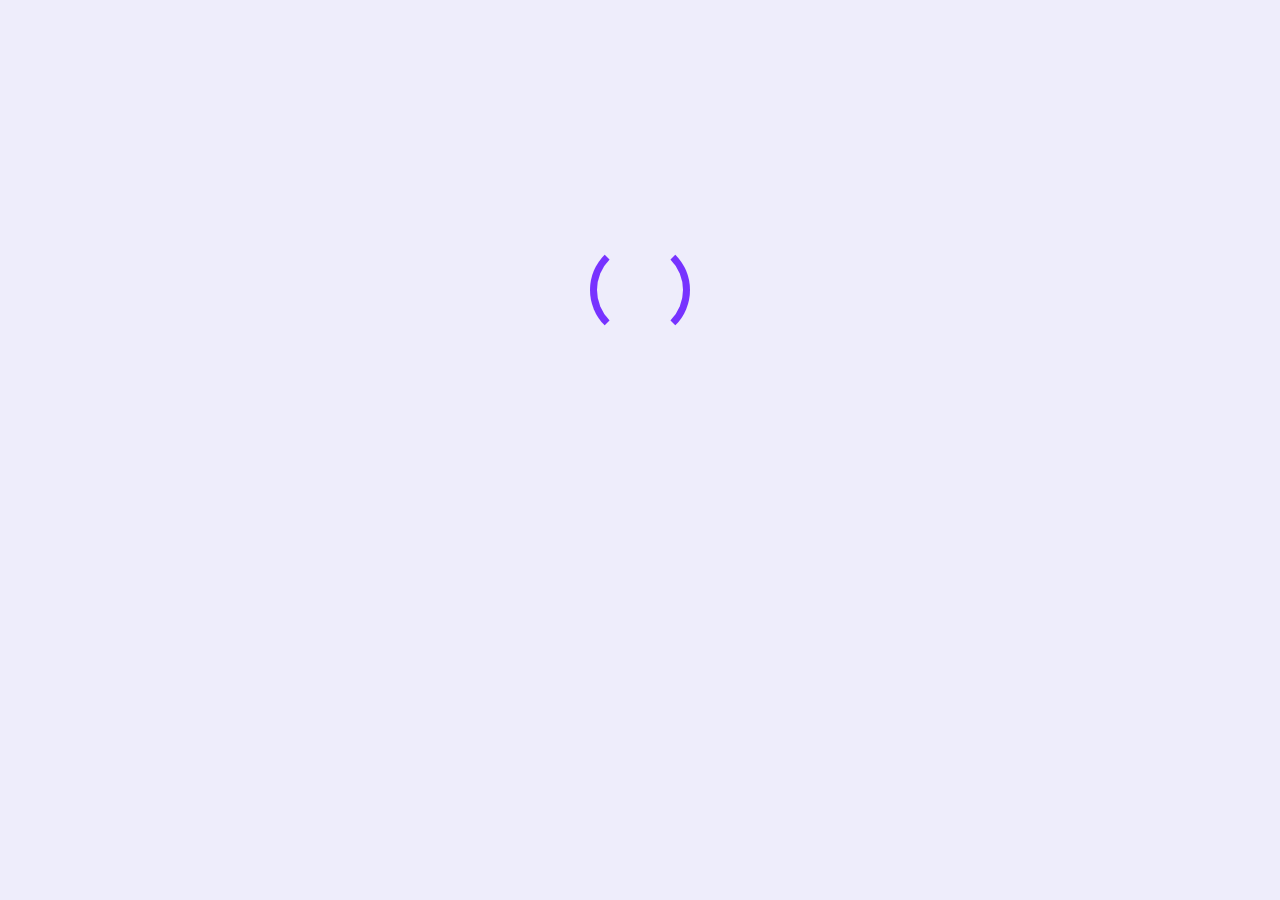
==== game.html @ 1374a877 "second commit (start end page js)" ====
<!DOCTYPE html>
<html lang="en">
<head>
    <meta charset="UTF-8">
    <meta name="viewport" content="width=device-width, initial-scale=1.0">
    <title>Play</title>
    <link rel="stylesheet" href="./css/global.css">
    <link rel="stylesheet" href="./css/game.css">
</head>
<body>
    <div class="loader-div">
        <span id="loader"></span>
    </div>
    <div id="container">
        <div class="header">
            <div>
                <p>Question No:</p>
                <span id="question-number">1</span>
            </div>
            <div>
                <p>Score:</p>
                <span id="score">0</span>
            </div>
        </div>

        <div class="question-bar">
            <div class="question">
                <p></p>
            </div>
            <div class="answers">
                <button class="answer-text"></button>
                <button class="answer-text"></button>
                <button class="answer-text"></button>
                <button class="answer-text"></button>
            </div>
        </div>

        <div class="buttons">
            <button class="finish-button">Finish</button>
            <button class="next-button">Next</button>
        </div>
    </div>

    <script src="./js/game.js" type="module"></script>
    <script src="./js/helper.js" type="module"></script>
</body>
</html>
---- css/global.css ----
* {
    padding: 0;
    margin: 0;
    box-sizing: border-box;
    font-family: Arial, Helvetica, sans-serif;
}

body {
    /* max-width: 1000px; */
    margin-top: auto;
    background-color: #eeedfb;
    display: flex;
    flex-direction: column;
    align-items: center;
    padding-top: 100px;
}
---- css/game.css ----
#loader {
    width: 100px;
    height: 100px;
    border: 7px solid #7733ff;
    border-bottom-color: transparent;
    border-top-color: transparent;
    border-radius: 50%;
    display: inline-block;
    animation: loader 1.8s linear infinite;
    margin-top: 150px;
}

@keyframes loader {
    0% {
        transform: rotate(0deg);
    }
    100% {
        transform: rotate(360deg);
    }
}

body {
    padding-top: 90px;
}

#container {
    display: none;
    width: 700px;
}

.header {
    display: flex;
    flex-direction: column;
    justify-content: left;
}

.header div {
    display: flex;
    align-items: center;
    margin-bottom: 5px ;
}

.header p {
    color: #7733ff;
    font-size: 1.5rem;
    font-weight: 600;
    margin-right: 10px;
}

.header span{
    display: inline-block;
    background-color: #fff;
    width: 25px;
    height: 25px;
    line-height: 25px;
    text-align: center;
    font-weight: 600;
    font-size: 1.2rem;
    color: #7733ff;
    border-radius: 4px;
}

.question-bar {
    display: flex;
    flex-direction: column;
}

.question {
    background-color: #7733ff;
    color: #fff;
    padding: 20px;
    border-radius: 20px;
    margin: 60px 0px 30px;
    font-size: 1rem;
}

.answers {
    display: flex;
    flex-direction: column;
}

.answer-text {
    background-color: #fff;
    border: none;
    margin-bottom: 10px;
    font-size: 1.1rem;
    padding: 10px 20px;
    border-radius: 15px;
    text-align: left;
    cursor: pointer;
    border: 3px solid #fff;
    transition: all 0.2s ease-in;
}

.answer-text:hover {
    background-color: #eeedfb;
    border: 3px solid #fff;
}

.next-button,
.finish-button {
    color: #7733ff;
    font-size: 1rem;
    background-color: #fff;
    border: 2px solid #7733ff;
    border-radius: 15px;
    padding: 8px 15px;
    margin: 20px 20px 0 0;
    cursor: pointer;
    transition: all 0.2s ease-in;
}

.next-button:hover,
.finish-button:hover {
    background-color: #7733ff;
    color: #fff;
}

.correct {
    background-color: #5bd7bc;
}

.incorrect {
    background-color: #fe6681;
}

.correct:hover {
    background-color: #5bd7bc;
}

.incorrect:hover {
    background-color: #fe6681;
}
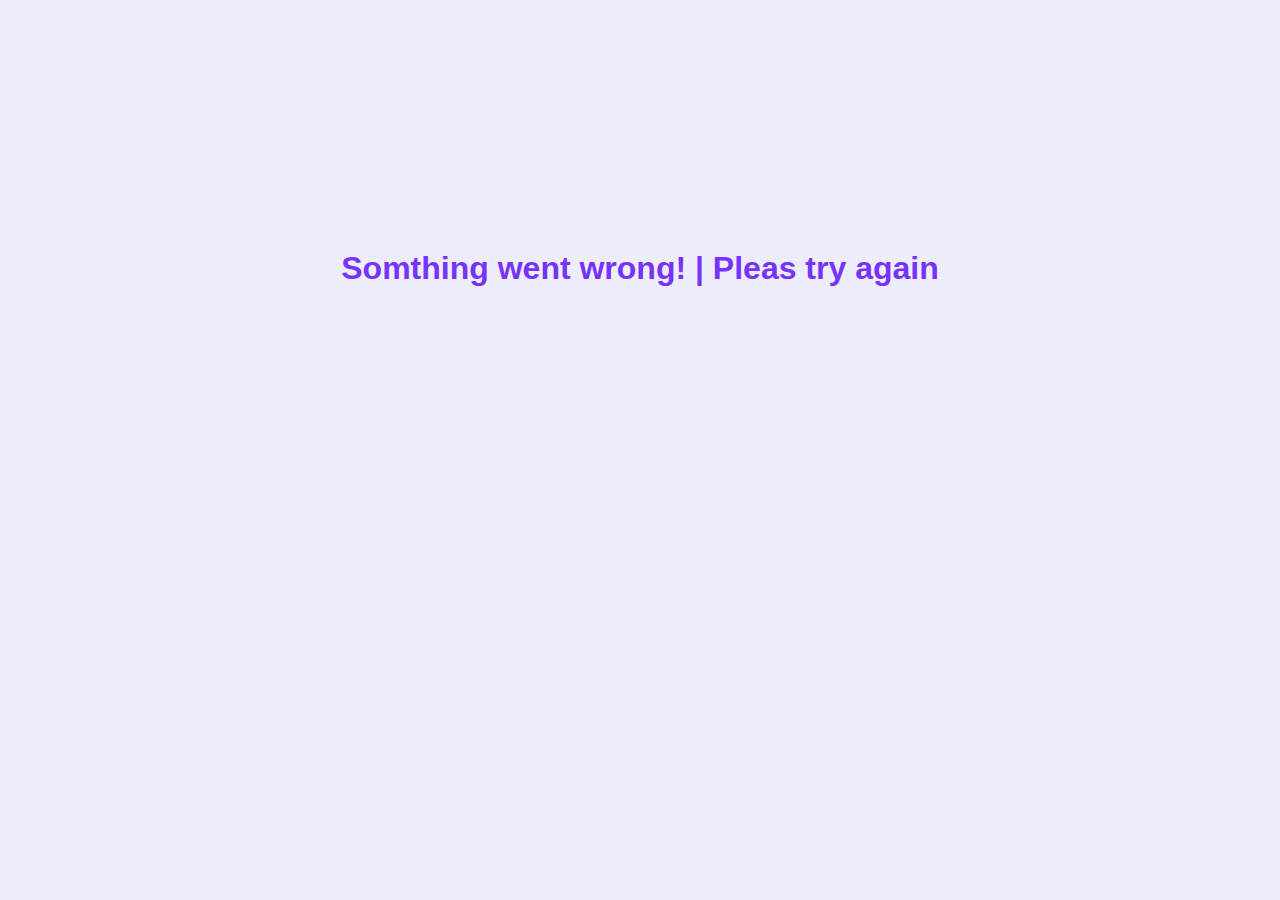
==== commit 13d9a4c8: "final commit" ====
--- a/game.html
+++ b/game.html
@@ -11,6 +11,7 @@
     <div class="loader-div">
         <span id="loader"></span>
     </div>
+    <h4 id="error">Somthing went wrong! | Pleas try again</h4>
     <div id="container">
         <div class="header">
             <div>
--- a/css/game.css
+++ b/css/game.css
@@ -50,7 +50,7 @@
 .header span{
     display: inline-block;
     background-color: #fff;
-    width: 25px;
+    /* width: 25px; */
     height: 25px;
     line-height: 25px;
     text-align: center;
@@ -58,6 +58,7 @@
     font-size: 1.2rem;
     color: #7733ff;
     border-radius: 4px;
+    padding: .1rem;
 }
 
 .question-bar {
@@ -130,4 +131,11 @@
 
 .incorrect:hover {
     background-color: #fe6681;
+}
+
+#error {
+    display: none;
+    font-size: 2rem;
+    color: #7733ff;
+    margin-top: 10rem;
 }